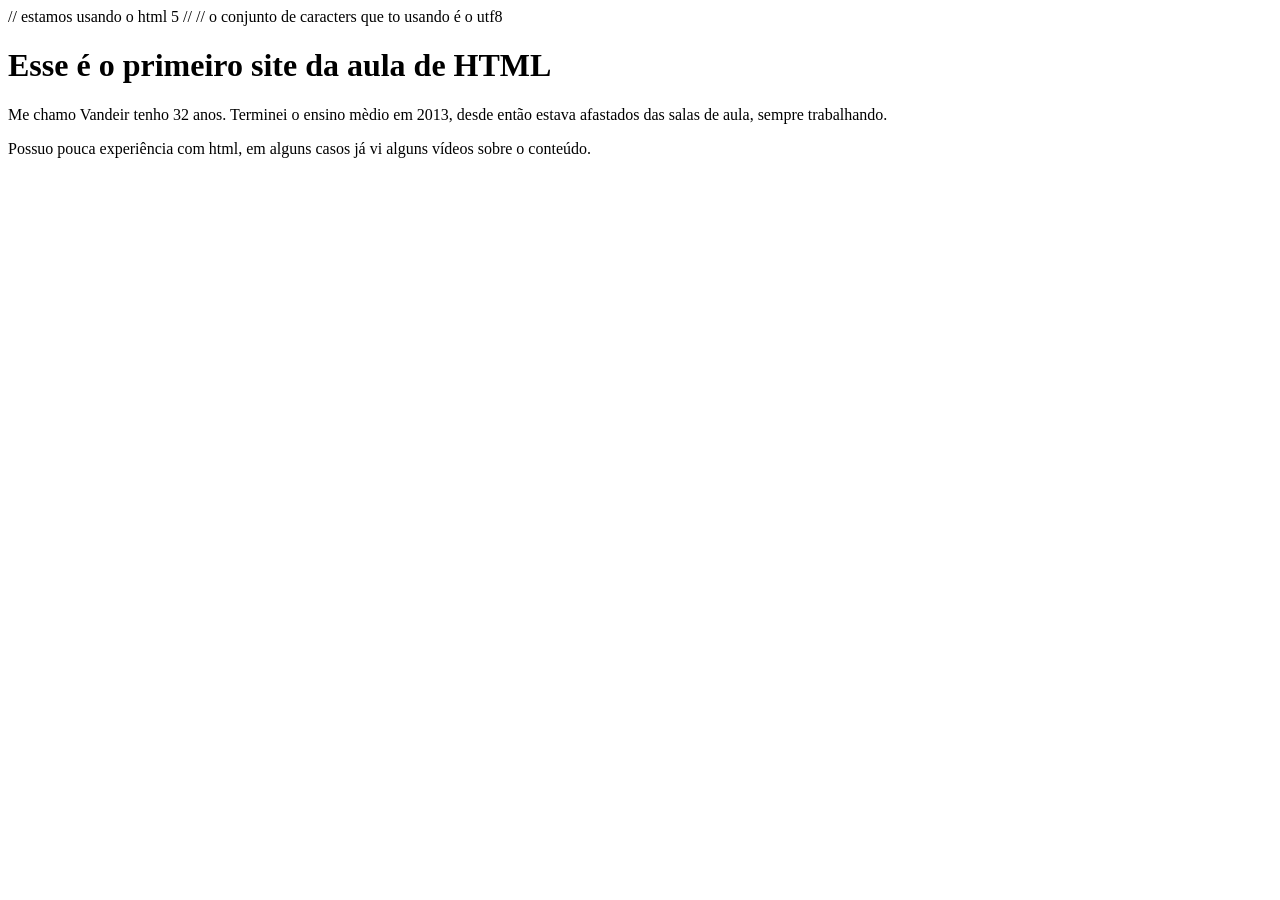
==== docs/index.html @ 8e83c13f "Add files via upload" ====
<!DOCTYPE html> // estamos usando o html 5
<html lang="pt-br"> //
<head>
    <meta charset="UTF-8"> // o conjunto de caracters que to usando é o utf8
    <title>Meu primeiro site</title>
</head>
<body>
    <h1>Esse é o primeiro site da aula de HTML</h1>
    <p>Me chamo Vandeir tenho 32 anos. Terminei o ensino mèdio em 2013, desde então estava afastados das salas de aula, sempre trabalhando.</p>
    <p>Possuo pouca experiência com html, em alguns casos já vi alguns vídeos sobre o conteúdo.</p>












</body>
</html>
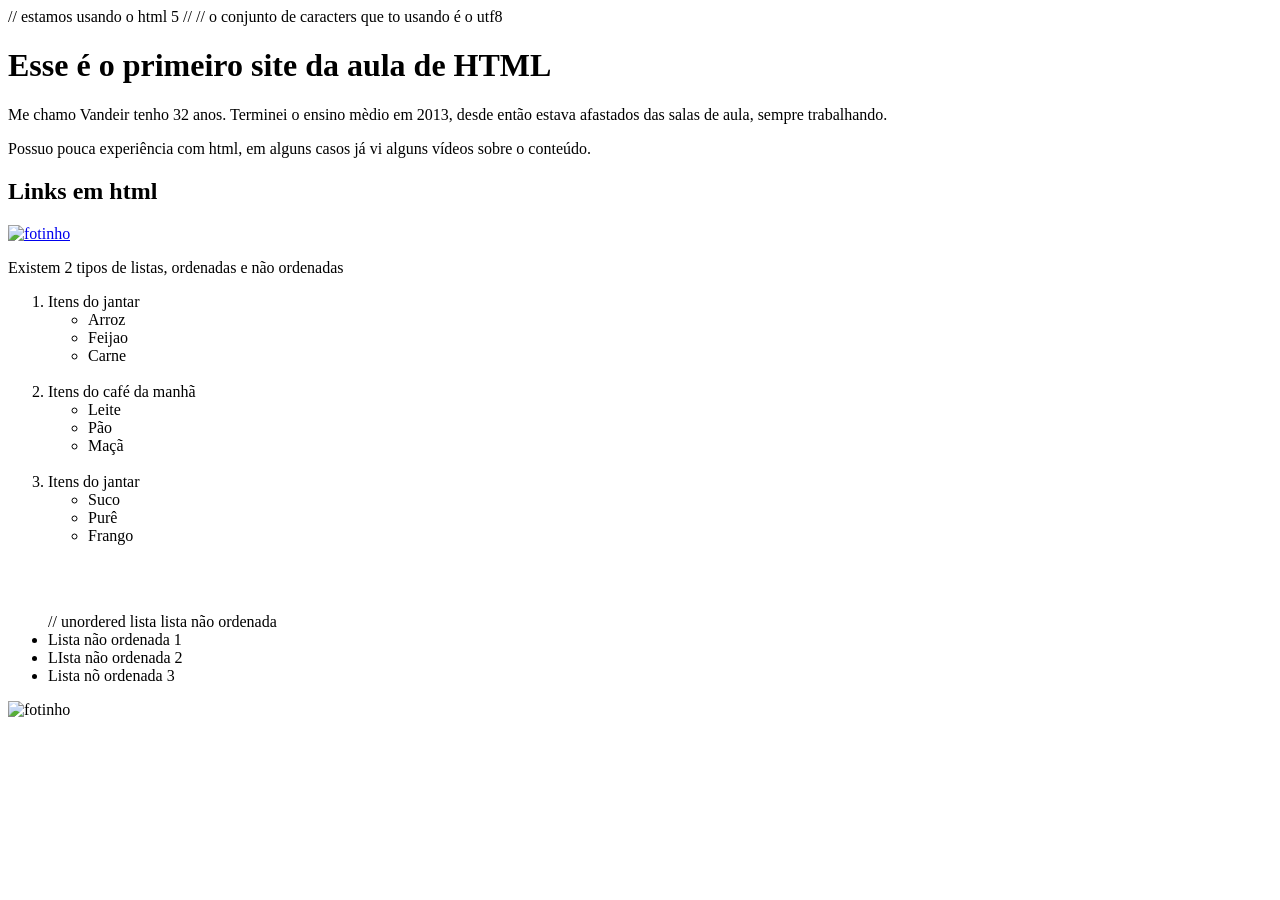
==== commit beccb8a2: "Add files via upload" ====
--- a/docs/index.html
+++ b/docs/index.html
@@ -9,7 +9,48 @@
     <p>Me chamo Vandeir tenho 32 anos. Terminei o ensino mèdio em 2013, desde então estava afastados das salas de aula, sempre trabalhando.</p>
     <p>Possuo pouca experiência com html, em alguns casos já vi alguns vídeos sobre o conteúdo.</p>
 
+    <h2>Links em html</h2>
+    <a href="https://instagram.com">    <img src="https://revesteonline.vteximg.com.br/arquivos/ids/199796-460-460/Porcelanato-Itagres-Minimal-Acetinado-50x1007-amb.jpg?v=637897987827470000" alt="fotinho">
+    </a>
 
+    <p>Existem 2 tipos de listas, ordenadas e não ordenadas</p>
+
+    <ol> 
+        <li>Itens do jantar
+            <ul>
+                <li>Arroz</li>
+                <li>Feijao</li>
+                <li>Carne</li>
+            </ul>
+        </li>
+        <br>
+        <li>Itens do café da manhã</li>
+            <ul>
+                <li>Leite</li>
+                <li>Pão</li>
+                <li>Maçã</li>
+            </ul>
+        <br>
+
+        <li>Itens do jantar
+            <ul>
+                <li>Suco</li>
+                <li>Purê</li>
+                <li>Frango</li>
+            </ul>
+        </li>
+    </ol>
+
+    <br>
+    <br>
+
+    <ul> // unordered lista lista não ordenada
+        <li>Lista não ordenada 1</li>
+        <li>LIsta não ordenada 2</li>
+        <li>Lista nõ ordenada 3</li>
+    </ul>
+
+    <img src="https://revesteonline.vteximg.com.br/arquivos/ids/199796-460-460/Porcelanato-Itagres-Minimal-Acetinado-50x1007-amb.jpg?v=637897987827470000" alt="fotinho">
 
 
 
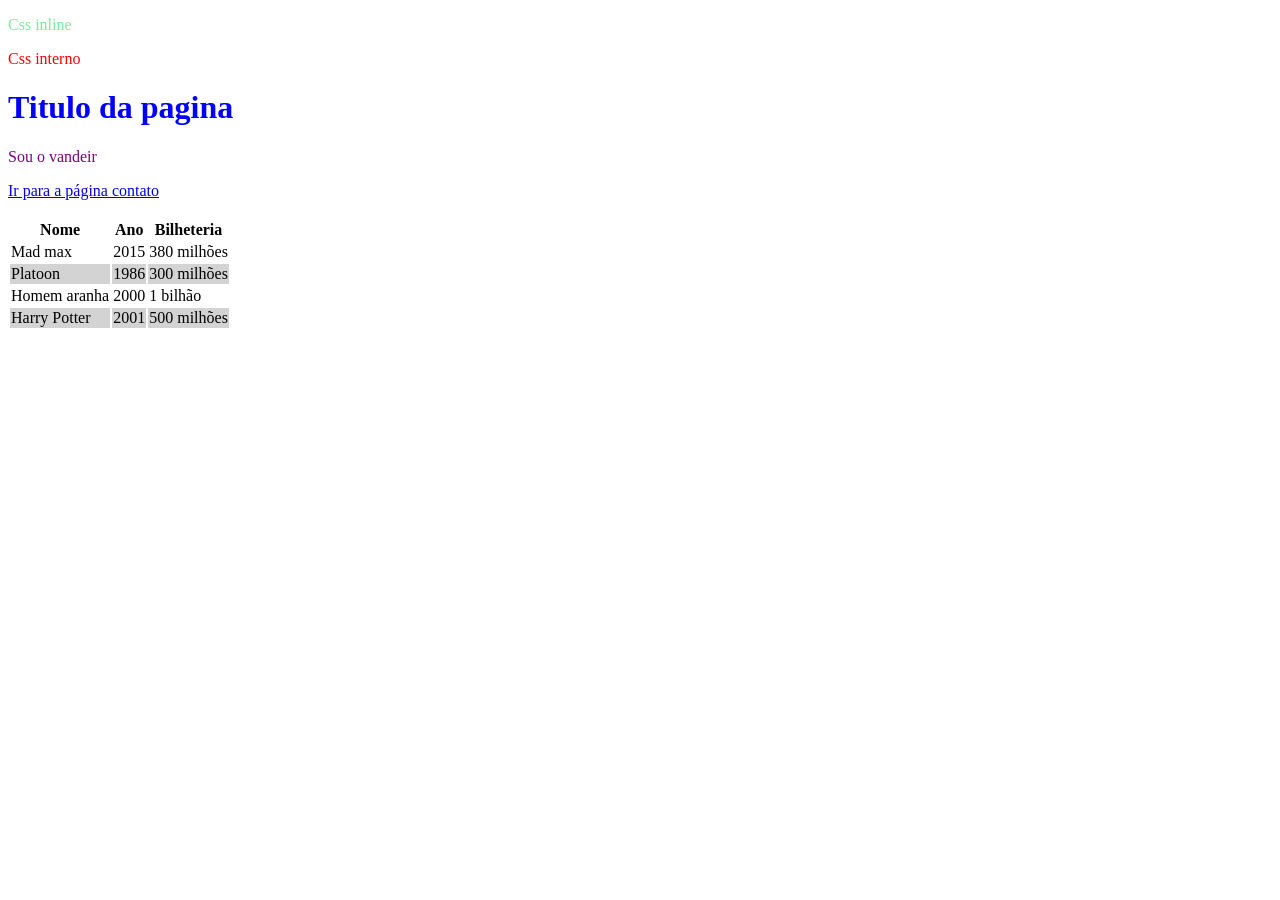
==== commit 4a44abf0: "Add files via upload" ====
--- a/docs/index.html
+++ b/docs/index.html
@@ -1,64 +1,58 @@
-<!DOCTYPE html> // estamos usando o html 5
-<html lang="pt-br"> //
+<!DOCTYPE html>
+<html lang="en">
 <head>
-    <meta charset="UTF-8"> // o conjunto de caracters que to usando é o utf8
-    <title>Meu primeiro site</title>
+    <meta charset="UTF-8">
+    <title>Title</title>
+
+        <style>
+            p, h1{
+                color: red;
+            }
+        </style>
+    <link rel="stylesheet" href="style.css">
 </head>
 <body>
-    <h1>Esse é o primeiro site da aula de HTML</h1>
-    <p>Me chamo Vandeir tenho 32 anos. Terminei o ensino mèdio em 2013, desde então estava afastados das salas de aula, sempre trabalhando.</p>
-    <p>Possuo pouca experiência com html, em alguns casos já vi alguns vídeos sobre o conteúdo.</p>
+    <p style="color: #7CEA9C;">Css inline</p>
+    <p>Css interno</p>
+    <h1 >Titulo da pagina</h1>
 
-    <h2>Links em html</h2>
-    <a href="https://instagram.com">    <img src="https://revesteonline.vteximg.com.br/arquivos/ids/199796-460-460/Porcelanato-Itagres-Minimal-Acetinado-50x1007-amb.jpg?v=637897987827470000" alt="fotinho">
-    </a>
-
-    <p>Existem 2 tipos de listas, ordenadas e não ordenadas</p>
-
-    <ol> 
-        <li>Itens do jantar
-            <ul>
-                <li>Arroz</li>
-                <li>Feijao</li>
-                <li>Carne</li>
-            </ul>
-        </li>
-        <br>
-        <li>Itens do café da manhã</li>
-            <ul>
-                <li>Leite</li>
-                <li>Pão</li>
-                <li>Maçã</li>
-            </ul>
-        <br>
-
-        <li>Itens do jantar
-            <ul>
-                <li>Suco</li>
-                <li>Purê</li>
-                <li>Frango</li>
-            </ul>
-        </li>
-    </ol>
+    <p id="paragrafo-2">Sou o vandeir</p>
+    <a href="contato.html">Ir para a página contato</a>
 
     <br>
     <br>
 
-    <ul> // unordered lista lista não ordenada
-        <li>Lista não ordenada 1</li>
-        <li>LIsta não ordenada 2</li>
-        <li>Lista nõ ordenada 3</li>
-    </ul>
-
-    <img src="https://revesteonline.vteximg.com.br/arquivos/ids/199796-460-460/Porcelanato-Itagres-Minimal-Acetinado-50x1007-amb.jpg?v=637897987827470000" alt="fotinho">
-
-
-
-
-
-
-
-
+    <table> <!-- abre tag de tabela-->
+        <thead> <!-- denota cabeçalho -->
+        <tr> <!-- table row, linha -->
+            <th>Nome</th> <!-- table head,-->
+            <th>Ano</th>
+            <th id="bilheteria">Bilheteria</th>
+        </tr>
+        </thead>
+        <tbody><!-- table body, corpo da tabela -->
+            <tr> <!-- table row -->
+                <td>Mad max</td> <!-- table data -->
+                <td>2015</td>
+                <td>380 milhões</td>
+            </tr>
+            <tr class="linha-cinza">
+                <td>Platoon</td>
+                <td>1986</td>
+                <td>300 milhões</td>
+            </tr>
+            <tr>
+                <td>Homem aranha</td>
+                <td>2000</td>
+                <td>1 bilhão</td>
+            </tr>
+            <tr class="linha-cinza">
+                <td>Harry Potter</td>
+                <td>2001</td>
+                <td>500 milhões</td>
+            </tr>
+        </tbody>
+    </table>
 
 
 </body>
--- a/docs/style.css
+++ b/docs/style.css
@@ -0,0 +1,22 @@
+p{
+    color: red;
+}
+
+h1{
+    color: blue;
+}
+/*seletor de id */
+#paragrafo-2{
+    color: purple;
+}
+/* seletor de classe*/
+.linha-cinza{
+    background-color: lightgray;
+}
+
+/*  seletor de pseudoclasse*/
+a:hover{
+    background-color: darkblue;
+    color: white;
+}
+
